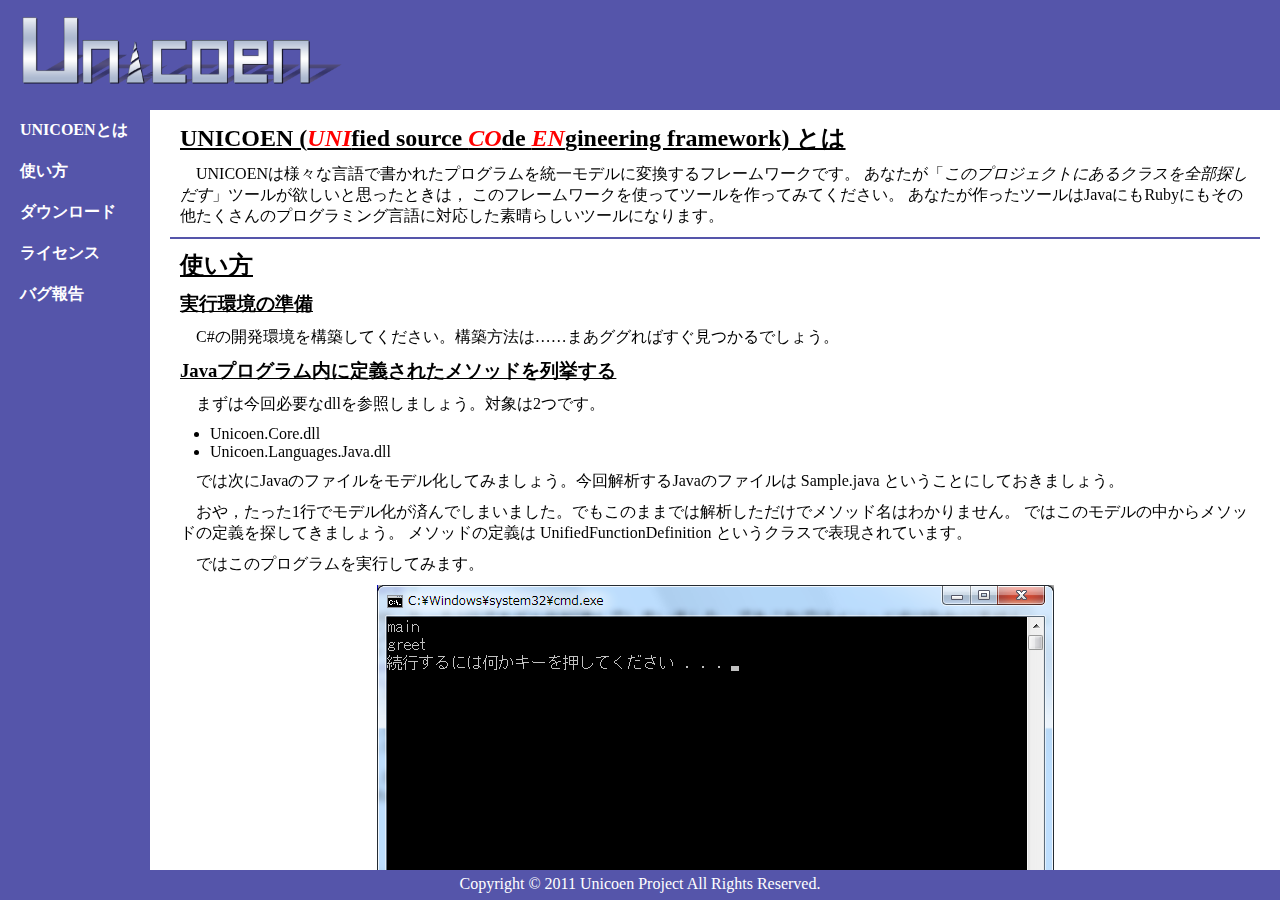
==== index-ja.html @ d55f6e20 "Change style of index.html." ====
<!doctype html>
<html>
<head>
	<meta charset='utf-8'>
	<title>UNICOEN - Unified Source Code Engineering Framework -</title>
	<!--[if IE 10]>
	<script type="text/javascript">
		document.createElement('header');
		document.createElement('nav');
		document.createElement('section');
		document.createElement('article');
		document.createElement('footer');
	</script>
	<![endif]-->
	<link rel="stylesheet" href="res/style.css" type="text/css" media="all">
<body lang="ja">
	<header>
		<h1><a href="index-ja.html"><img alt="UNICOEN" src="res/logo.png" height="80"></a></h1>
	</header>
	<nav>
		<ul>
			<li><a href="#what">UNICOENとは</a>
			<li><a href="#howto">使い方</a>
			<li><a href="#download">ダウンロード</a>
			<li><a href="#lisence">ライセンス</a>
			<li><a href="#reportbag">バグ報告</a>
		</ul>
	</nav>
	<section>
		<article id="what">
			<h2>UNICOEN (<em>uni</em>fied source <em>co</em>de <em>en</em>gineering framework) とは</h2>
<p>UNICOENは様々な言語で書かれたプログラムを統一モデルに変換するフレームワークです。
あなたが<q>このプロジェクトにあるクラスを全部探しだす</q>ツールが欲しいと思ったときは，
このフレームワークを使ってツールを作ってみてください。
あなたが作ったツールはJavaにもRubyにもその他たくさんのプログラミング言語に対応した素晴らしいツールになります。
		</article>
		<article id="howto">
			<h2>使い方</h2>
<h3>実行環境の準備</h3>
<p>C#の開発環境を構築してください。構築方法は……まあググればすぐ見つかるでしょう。
<h3>Javaプログラム内に定義されたメソッドを列挙する</h3>
<p>まずは今回必要なdllを参照しましょう。対象は2つです。</p>
<ul>
	<li>Unicoen.Core.dll
	<li>Unicoen.Languages.Java.dll
</ul>
<p>では次にJavaのファイルをモデル化してみましょう。今回解析するJavaのファイルは Sample.java ということにしておきましょう。</p>
<script src="https://gist.github.com/1165403.js?file=Sample.java"></script>
<script src="https://gist.github.com/1165403.js?file=Program1.cs"></script>
<p>おや，たった1行でモデル化が済んでしまいました。でもこのままでは解析しただけでメソッド名はわかりません。
ではこのモデルの中からメソッドの定義を探してきましょう。
メソッドの定義は UnifiedFunctionDefinition というクラスで表現されています。</p>
<script src="https://gist.github.com/1165403.js?file=Program2.cs"></script>

<p>ではこのプログラムを実行してみます。
<figure>
<img src="img/method_finder_out1.png">
<figcaption>実行結果</figcaption>
</figure>
<p>目的どおり Sample.java に定義されたメソッド名がすべて表示されました。</p>
<hr>
<p>さて，簡単なツールを作成してみましたが，このツールは今後さらに便利にできます。
例えばこんな感じでしょうか。
<ul>
	<li>解析するファイル名を固定ではなく標準入力から指定する。
		ディレクトリを指定した場合，その中にあるJavaソースファイルのメソッドを全て列挙する。
	<li>クラス名と合わせてツリー状に表示する。
	<li>Java以外の言語にも対応させる。
</ul>
<p class="continue">一つ目はサクッっと作ってしまえますね。やってみますか。</p>
<script src="https://gist.github.com/1165403.js?file=Program3.cs"></script>

<p>チュートリアルはこれで終わりです。
これからはUNICOENを使って貴方が考える素晴らしいツールを作ってください。
私たちはあなたのツールを使う日を楽しみにしています。
		</article>
		<article id="download">
			<h2>ダウンロード</h2>
<p>ここからダウンロードしてきてください。</p>
<ul><li><a href="https://github.com/downloads/UnicoenProject/UNICOEN/Unicoen0.0.1.zip">Unicoen 0.0.1.zip</a></ul>
		</article>
		<article id="lisence">
			<h2>ライセンス</h2>
<p>UNICOENは <a href="http://www.apache.org/licenses/LICENSE-2.0">Apache2.0</a>で提供しています。
割と自由に利用可能なので、どんどん使ってください。
		</article>
		<article id="reportbag">
			<h2>バグ報告</h2>
<p>バグ報告は大歓迎です。何かあった場合はこちらへどうぞ。
<a href="https://github.com/UnicoenProject/UNICOEN/issues">https://github.com/UnicoenProject/UNICOEN/issues</a>
<p>UNICOENのソースコードは全て<a href="https://github.com/UnicoenProject/UNICOEN">GitHubにて公開</a>されています。
バグ報告だけではなく直してPullRequestを送ってくれたら最高ですね。
		</article>
	</section>
	<footer>
		<p>Copyright &copy; 2011 Unicoen Project All Rights Reserved.</p>
	</footer>
---- res/style.css ----
/* global */
html, body, h1, h2, header, nav, ul, li, p, img {
	margin:0; padding:0; border:0;
}
html, body { width:100%; height:100%; }

/* ----- ----- header ----- -----*/
/* heigith: 110px */
body>header {
	position: fixed; left:0; right:0; top:0; height: 110px;
	background-color: #55A;
}
body>header img { padding: 10px; }

/* ----- ----- navigation ----- -----*/
/* width: 150px */
body>nav {
	position: fixed; left:0; width:150px; top:110px; bottom:30px;
	background-color: #55A;
}
body>nav>ul>li { padding: 10px 20px; }
body>nav a {
	font-weight: bold;
	text-decoration: none;
	color: #FFF;
}
body>nav a:hover { text-decoration: underline; }

/* ----- ----- contents ----- -----*/
/* */
body>section {
	position: fixed; left:150px; right:0; top:110px; bottom:30px;
	overflow: scroll;
}
body>section>article { margin: 0 20px; border-top: solid 2px #FFF; }
body>section>article+article { border-top: solid 2px #55A; }

article>* { margin: 10px; }
article>h2,
article>h3 { text-decoration: underline; }
article>h2>em { text-transform: uppercase; color: red; }

article>p { text-indent: 1em; }
article>p.continue { text-indent: 0; }
article>p q { font-style: italic; }
article>p q:before,
article>p q:after { font-style: normal; }

article>figure { text-align: center; }
article>figure>pre { text-align:left; border: solid 1px black; }

article>ul { margin-left: 40px; }


/* ----- ----- footer ----- -----*/
/* height 30px */
body>footer {
	position: fixed; left:0; right:0; height:30px; bottom:0;
	background-color: #55A;
}
body>footer>p {
	padding: 5px;
	color: #FFF;
	text-align: center;
}
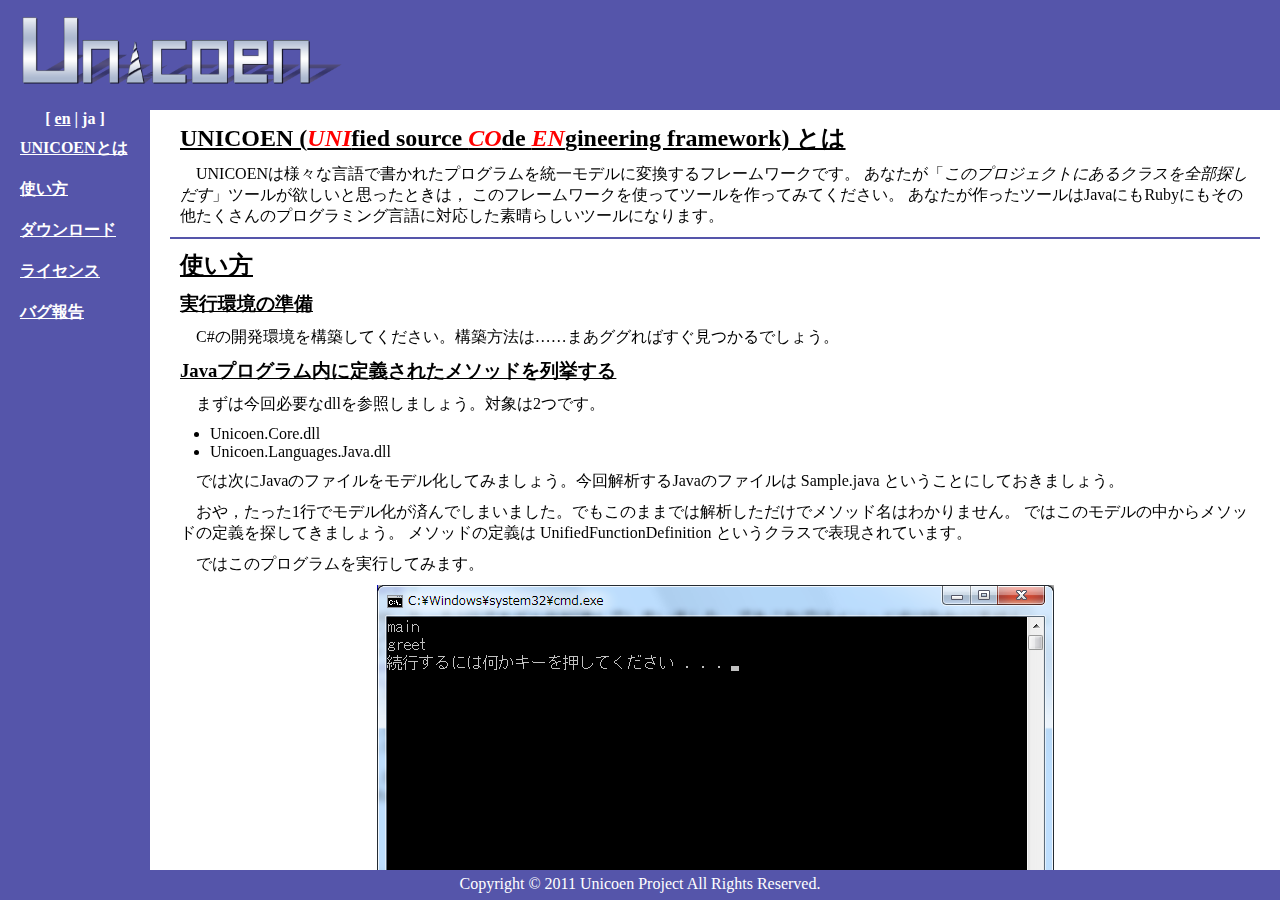
==== commit ca7e1902: "Add link [ en<->ja ]." ====
--- a/index-ja.html
+++ b/index-ja.html
@@ -14,21 +14,22 @@
 	<![endif]-->
 	<link rel="stylesheet" href="res/style.css" type="text/css" media="all">
 <body lang="ja">
-	<header>
-		<h1><a href="index-ja.html"><img alt="UNICOEN" src="res/logo.png" height="80"></a></h1>
-	</header>
-	<nav>
-		<ul>
-			<li><a href="#what">UNICOENとは</a>
-			<li><a href="#howto">使い方</a>
-			<li><a href="#download">ダウンロード</a>
-			<li><a href="#lisence">ライセンス</a>
-			<li><a href="#reportbag">バグ報告</a>
-		</ul>
-	</nav>
-	<section>
-		<article id="what">
-			<h2>UNICOEN (<em>uni</em>fied source <em>co</em>de <em>en</em>gineering framework) とは</h2>
+<header>
+	<h1><a href="index-ja.html"><img alt="UNICOEN" src="res/logo.png" height="80"></a></h1>
+</header>
+<nav>
+	<div class="switch">[ <a href="index.html">en</a> | ja ]</div>
+	<ul>
+		<li><a href="#what">UNICOENとは</a>
+		<li><a href="#howto">使い方</a>
+		<li><a href="#download">ダウンロード</a>
+		<li><a href="#lisence">ライセンス</a>
+		<li><a href="#reportbag">バグ報告</a>
+	</ul>
+</nav>
+<section>
+	<article id="what">
+		<h2>UNICOEN (<em>uni</em>fied source <em>co</em>de <em>en</em>gineering framework) とは</h2>
 <p>UNICOENは様々な言語で書かれたプログラムを統一モデルに変換するフレームワークです。
 あなたが<q>このプロジェクトにあるクラスを全部探しだす</q>ツールが欲しいと思ったときは，
 このフレームワークを使ってツールを作ってみてください。
@@ -92,6 +93,6 @@
 バグ報告だけではなく直してPullRequestを送ってくれたら最高ですね。
 		</article>
 	</section>
-	<footer>
-		<p>Copyright &copy; 2011 Unicoen Project All Rights Reserved.</p>
-	</footer>
+<footer>
+	<p>Copyright &copy; 2011 Unicoen Project All Rights Reserved.</p>
+</footer>
--- a/res/style.css
+++ b/res/style.css
@@ -16,15 +16,15 @@
 /* width: 150px */
 body>nav {
 	position: fixed; left:0; width:150px; top:110px; bottom:30px;
-	background-color: #55A;
+	color: #FFF; background-color: #55A; font-weight: bold;
 }
+nav>.switch { text-align: center; }
 body>nav>ul>li { padding: 10px 20px; }
 body>nav a {
-	font-weight: bold;
-	text-decoration: none;
-	color: #FFF;
+	color: inherit; 
+	text-decoration: underline; 
 }
-body>nav a:hover { text-decoration: underline; }
+body>nav a:hover { color: #f77; }
 
 /* ----- ----- contents ----- -----*/
 /* */
@@ -51,6 +51,7 @@
 
 article>ul { margin-left: 40px; }
 
+pre.terminal { padding: 15px 20px; color:white; background-color:black; }
 
 /* ----- ----- footer ----- -----*/
 /* height 30px */
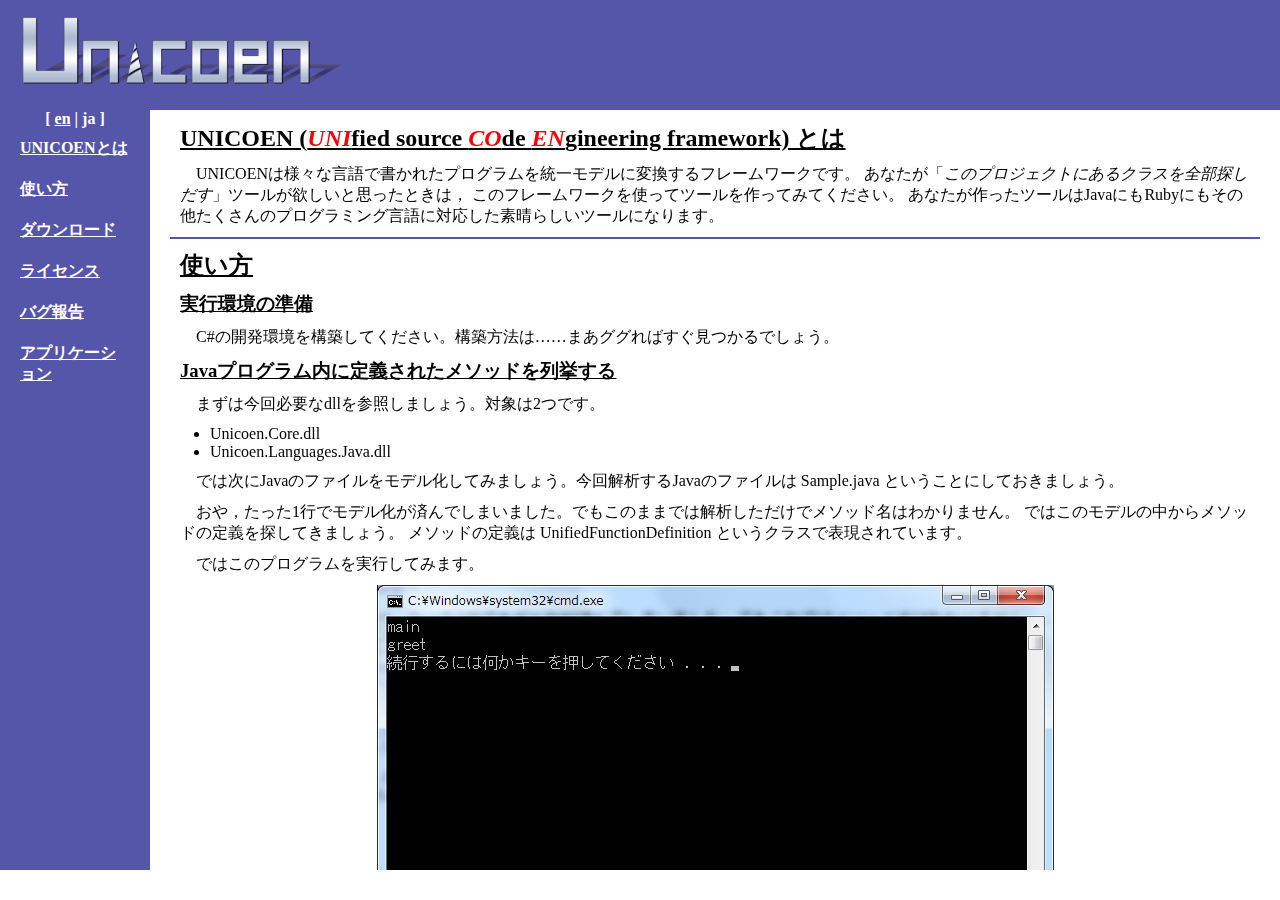
==== commit 7e1ba965: "Add link: from index.html to application/uniaspect.html" ====
--- a/index-ja.html
+++ b/index-ja.html
@@ -25,6 +25,7 @@
 		<li><a href="#download">ダウンロード</a>
 		<li><a href="#lisence">ライセンス</a>
 		<li><a href="#reportbag">バグ報告</a>
+		<li><a href="#application">アプリケーション</a>
 	</ul>
 </nav>
 <section>
@@ -92,6 +93,12 @@
 <p>UNICOENのソースコードは全て<a href="https://github.com/UnicoenProject/UNICOEN">GitHubにて公開</a>されています。
 バグ報告だけではなく直してPullRequestを送ってくれたら最高ですね。
 		</article>
+		<article id="application">
+			<h2>アプリケーション</h2>
+			<ul>
+				<li><a href="application/uniaspect-ja.html">UniAspect
+			</ul>
+		</article>
 	</section>
 <footer>
 	<p>Copyright &copy; 2011 Unicoen Project All Rights Reserved.</p>
